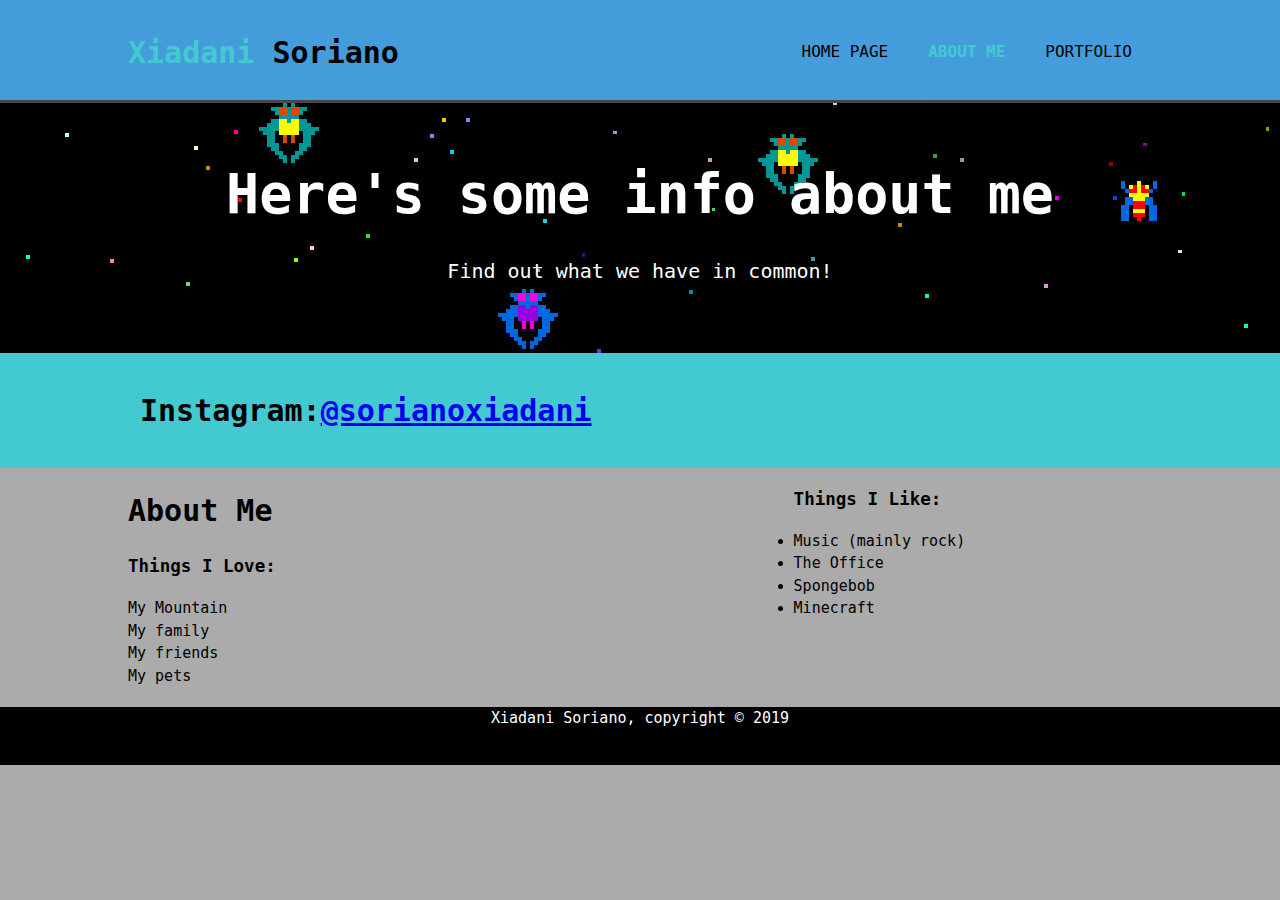
==== aboutme.html @ 03a0615c "second commit" ====
<html>
    
    
    <head>
        <meta charset="utf-8">
        <meta name="viewport" content="width=device-width">
        <meta name="description" content="This is my website">
        <meta name="keywords" content="Xiadani Soriano, XS">
        <meta name="author" content="Xiadani Soriano">
        <title> Xiadani Soriano | About Me </title>
        <link rel="stylesheet" href="./css/style.css">
        
    </head>
     
    <body>
        <header>
            <div class="container">
                <div id="branding">
                    <h1><span class="highlight"> Xiadani </span> Soriano </h1>
                </div>
                <nav>
                    <ul>
                        <li><a href="index.html"> Home Page </a></li>
                        <li class="current"><a href="aboutme.html"> About Me </a></li>
                        <li><a href="portfolio.html"> Portfolio </a></li>
                    </ul>
                </nav>
            </div>
        </header>
    
        <section id="showcase2">
            <div class="container">
                <h1> Here's some info about me </h1>
                <p> Find out what we have in common! </p>
            </div>
        </section>
    
        <section id="newsletter">
            <div class="container">
                <h1>Instagram:<a href="https://www.instagram.com/sorianoxiadani/">@sorianoxiadani</a></h1>
            </div>
        </section>
        
        <section id="main">
            <div class="container">
                <article id="main-col">
                    <h1 class="page-title"> About Me </h1>
                    <h3 class="list-heads"> Things I Love: </h3>
                    <ul>
                        <li> My Mountain </li>
                        <li> My family </li>
                        <li> My friends </li>
                        <li> My pets </li>
                    </ul>
                </article>
                
                    <h3> Things I Like: </h3>
                    <ul>
                        <li> Music (mainly rock) </li>
                        <li> The Office </li>
                        <li> Spongebob </li>
                        <li> Minecraft </li>
                    </ul>
                
            </div>
        </section>
        
        <footer>
            <p> Xiadani Soriano, copyright &copy; 2019 </p>
        </footer>
    </body>

    
    
</html>
---- css/style.css ----
body{
    font-family: monospace, sans-serif, cursive, helvetica;
    font-size: 15px;
    line-height: 1.5;
    padding: 0;
    margin: 0;
    background-color: #ababab;
}

/* Global */
.container{
    width: 80%;
    margin: auto;
    overflow: hidden;
}

ul{
    margin: 0;
    padding: 0;
}

.button_1{
    height: 38px;
    background: #000000;
    border: 0;
    padding-left: 20px;
    padding-right: 20px;
    color:#43cad1;
}

/* Header */
header{
    background: #449cdb;
    color: #000000;
    padding-top: 30px;
    min-height: 70px;
    border-bottom: #474747 3px solid;
}

header a{
    color:#000000;
    text-decoration: none;
    text-transform: uppercase;
    font-size: 16px;
}

header li{
    float: left;
    display: inline;
    padding: 0 20px 0 20px;
}

header #branding{
    float: left;
}

header #branding h1{
    margin: 0;
}

header nav{
    float: right;
    margin-top: 10px;
}

header .highlight, header .current a{
    color:#43cad1;
    font-weight: bold;
}

header a:hover{
    color: #ed5c5c;
    font-weight:bold;
}

.page-title{
    font-size: 30px;
}

/* Showcase */
#showcase{
    min-height: 400px;
    background: url('../img/showcase.jpg') no-repeat;
    text-align: center;
    color: #ffffff;
}

#showcase h1{
    margin-top: 100px;
    font-size: 55px;
    margin-bottom: 10px;
}

#showcase p{
    font-size: 20px;
}

/* Showcase 2 */
#showcase2{
    min-height: 250px;
    background: url('../img/showcase.jpg') no-repeat 0 -50px;
    text-align: center;
    color: #ffffff;
}

#showcase2 h1{
    margin-top: 50px;
    font-size: 55px;
    margin-bottom: 10px;
}

#showcase2 p{
    font-size: 20px;
}

/* Newsletter */
#newsletter{
    padding: 15px;
    color: #000000;
    background: #43cad1;
}

#newsletter h1{
    float: left;
}

#newsletter form{
    float: right;
    margin-top: 15px;
}

#newsletter input[type="text"]{
    padding: 4px;
    height: 25px;
    width: 250px;
}

/* Boxes */
#boxes{
    margin-top: 20px;
}

#boxes .box{
    float:left;
    text-align: center;
    width: 30%;
    padding: 8px;
}

#boxes .box img{
    width: 90px;
}


/* Main-col */
article#main-col{
    float: left;
    width: 65%;
}

footer{
    padding-bottom: 20px;
    margin-top: 20px;
    color: #ffffff;
    background-color: #000000;
    text-align: center;
}

@media(max-width: 768px){
    header #branding,
    header nav,
    header nav li{
        float: none;
        text-align: center;
        width: 100%;
    }
}
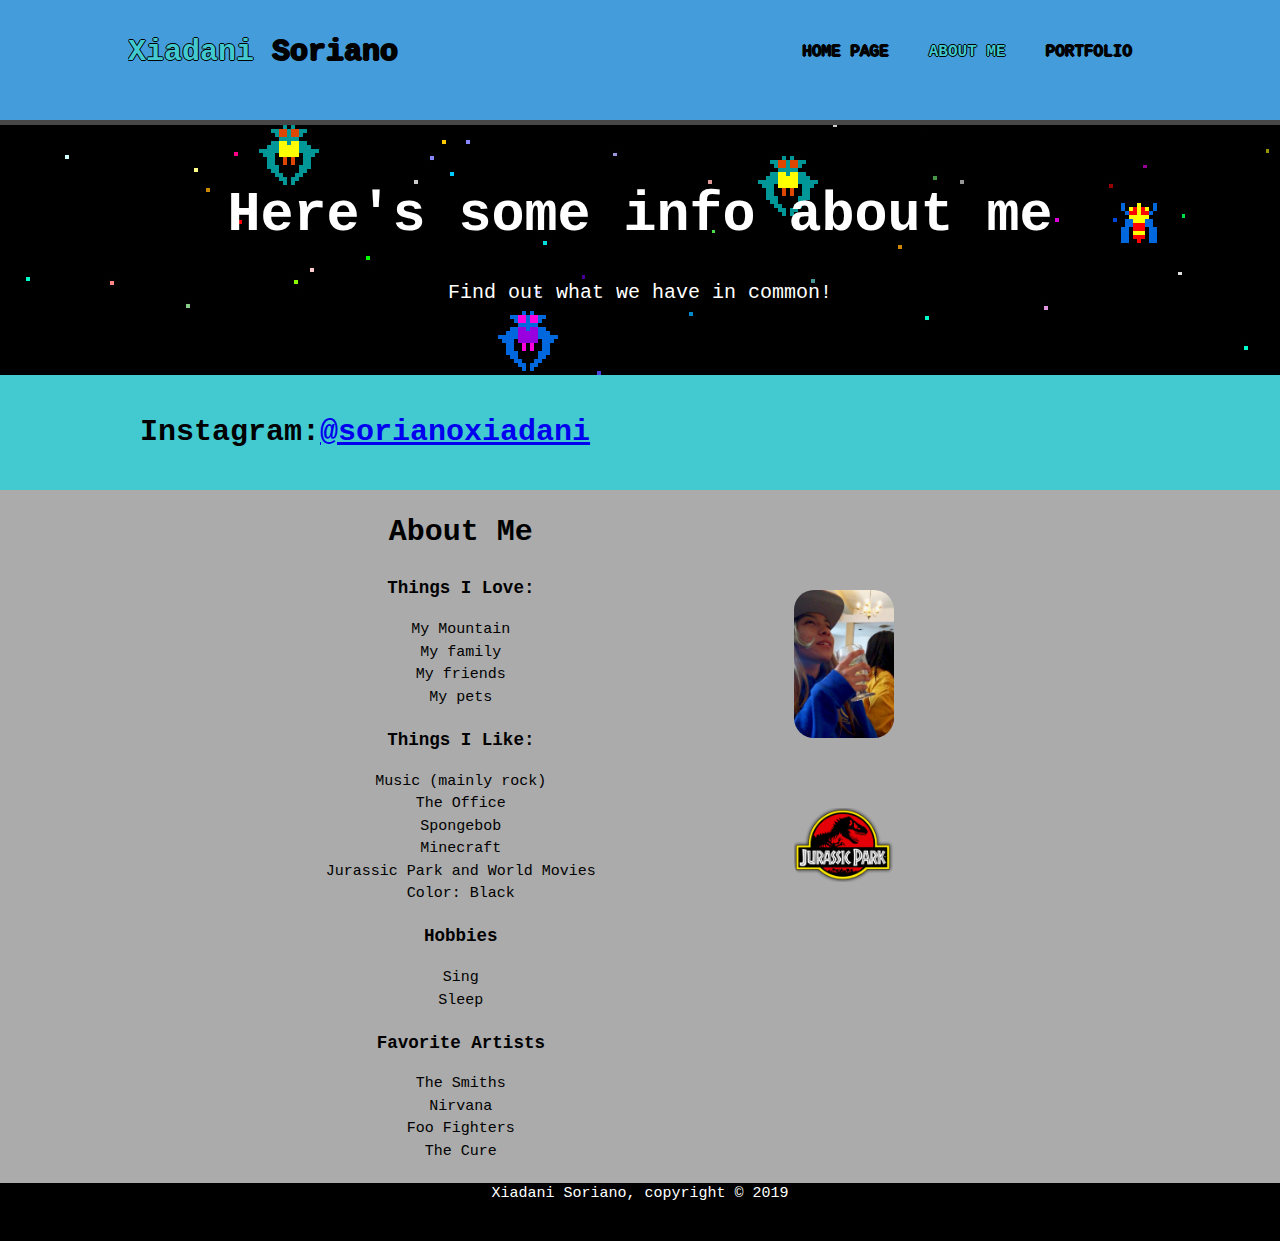
==== commit 080c0b38: "third one" ====
--- a/aboutme.html
+++ b/aboutme.html
@@ -52,7 +52,6 @@
                         <li> My friends </li>
                         <li> My pets </li>
                     </ul>
-                </article>
                 
                     <h3> Things I Like: </h3>
                     <ul>
@@ -60,8 +59,31 @@
                         <li> The Office </li>
                         <li> Spongebob </li>
                         <li> Minecraft </li>
+                        <li> Jurassic Park and World Movies </li>
+                        <li> Color: Black </li>
                     </ul>
+                    
+                    <h3> Hobbies </h3>
+                    <ul>
+                        <li> Sing </li>
+                        <li> Sleep </li>
+                    </ul>
+                    
+                    <h3> Favorite Artists </h3>
+                    <ul>
+                        <li> The Smiths </li>
+                        <li> Nirvana </li>
+                        <li> Foo Fighters </li>
+                        <li> The Cure </li>
+                    </ul>
+                </article>
                 
+                <aside id="sidebar">
+                    <img id="me" src="./img/img_me.jpg" alt="me" width="100">
+                </aside>
+                <aside id="sidebar">
+                    <img id="jr" src="./img/img_jurassicpark.png" alt="jurassicpark" width="100">
+                </aside>
             </div>
         </section>
         
--- a/css/style.css
+++ b/css/style.css
@@ -1,5 +1,5 @@
 body{
-    font-family: monospace, sans-serif, cursive, helvetica;
+    font-family: monospace, courier, sans-serif, cursive, helvetica;
     font-size: 15px;
     line-height: 1.5;
     padding: 0;
@@ -9,69 +9,72 @@
 
 /* Global */
 .container{
-    width: 80%;
-    margin: auto;
-    overflow: hidden;
-}
-
-ul{
-    margin: 0;
-    padding: 0;
+  width: 80%;
+  margin: auto;
+  overflow: hidden;
+}
+
+ul {
+  margin: 0;
+  padding: 0;
 }
 
 .button_1{
-    height: 38px;
-    background: #000000;
-    border: 0;
-    padding-left: 20px;
-    padding-right: 20px;
-    color:#43cad1;
+  height: 38px;
+  background: #000000;
+  border: 0;
+  padding-left: 20px;
+  padding-right: 20px;
+  color: #43cad1;
 }
 
 /* Header */
-header{
-    background: #449cdb;
-    color: #000000;
-    padding-top: 30px;
-    min-height: 70px;
-    border-bottom: #474747 3px solid;
-}
-
-header a{
-    color:#000000;
-    text-decoration: none;
-    text-transform: uppercase;
-    font-size: 16px;
+header {
+  background: #449cdb;
+  color: #000000;
+  padding-top: 30px;
+  min-height: 70px;
+  border-bottom: #474747 5px solid;
+}
+
+header a {
+  color: #000000;
+  text-decoration: none;
+  text-transform: uppercase;
+  font-size: 16px;
 }
 
 header li{
-    float: left;
-    display: inline;
-    padding: 0 20px 0 20px;
-}
-
-header #branding{
-    float: left;
-}
-
-header #branding h1{
-    margin: 0;
-}
-
-header nav{
-    float: right;
-    margin-top: 10px;
+  float: left;
+  display: inline;
+  padding: 0 20px 0 20px;
+}
+
+header #branding {
+  float: left;
+  text-shadow: -1px 0 black, 0 1px black, 1px 0 black, 0 -1px black;
+}
+
+header #branding h1 {
+  margin: 0;
+}
+
+header nav {
+  float: right;
+  margin-top: 10px;
+  text-shadow: -1px 0 black, 0 1px black, 1px 0 black, 0 -1px black;
 }
 
 header .highlight, header .current a{
-    color:#43cad1;
-    font-weight: bold;
+  color: #43cad1;
+  font-weight: bold;
 }
 
 header a:hover{
-    color: #ed5c5c;
-    font-weight:bold;
-}
+  color: #ed5c5c;
+  font-weight: bold;
+}
+
 
 .page-title{
     font-size: 30px;
@@ -151,11 +154,26 @@
     width: 90px;
 }
 
+img#me{
+    border-radius: 20px;
+    margin-top: 100px;
+}
+
+img#jr{
+    border-radius: 20px;
+    margin-top: 70px;
+}
+
+/* Sidebar */
+aside#siadebar{
+    float: right;
+}
 
 /* Main-col */
 article#main-col{
     float: left;
     width: 65%;
+    text-align: center;
 }
 
 footer{
@@ -166,12 +184,24 @@
     text-align: center;
 }
 
-@media(max-width: 768px){
-    header #branding,
-    header nav,
-    header nav li{
-        float: none;
-        text-align: center;
-        width: 100%;
-    }
-}+/* Media Queries */
+@media(max-width: 768px) {
+  header #branding, 
+  header nav,
+  header nav li,
+  #newlsetter h1,
+  #newsletter form,
+  #boxes .box,
+  article#main-col,
+  aside#sidebar
+{
+    float: none;
+    text-align: center;
+    width: 100%
+  }
+}
+
+header {
+   padding-bottom: 20px; 
+  }
+  
